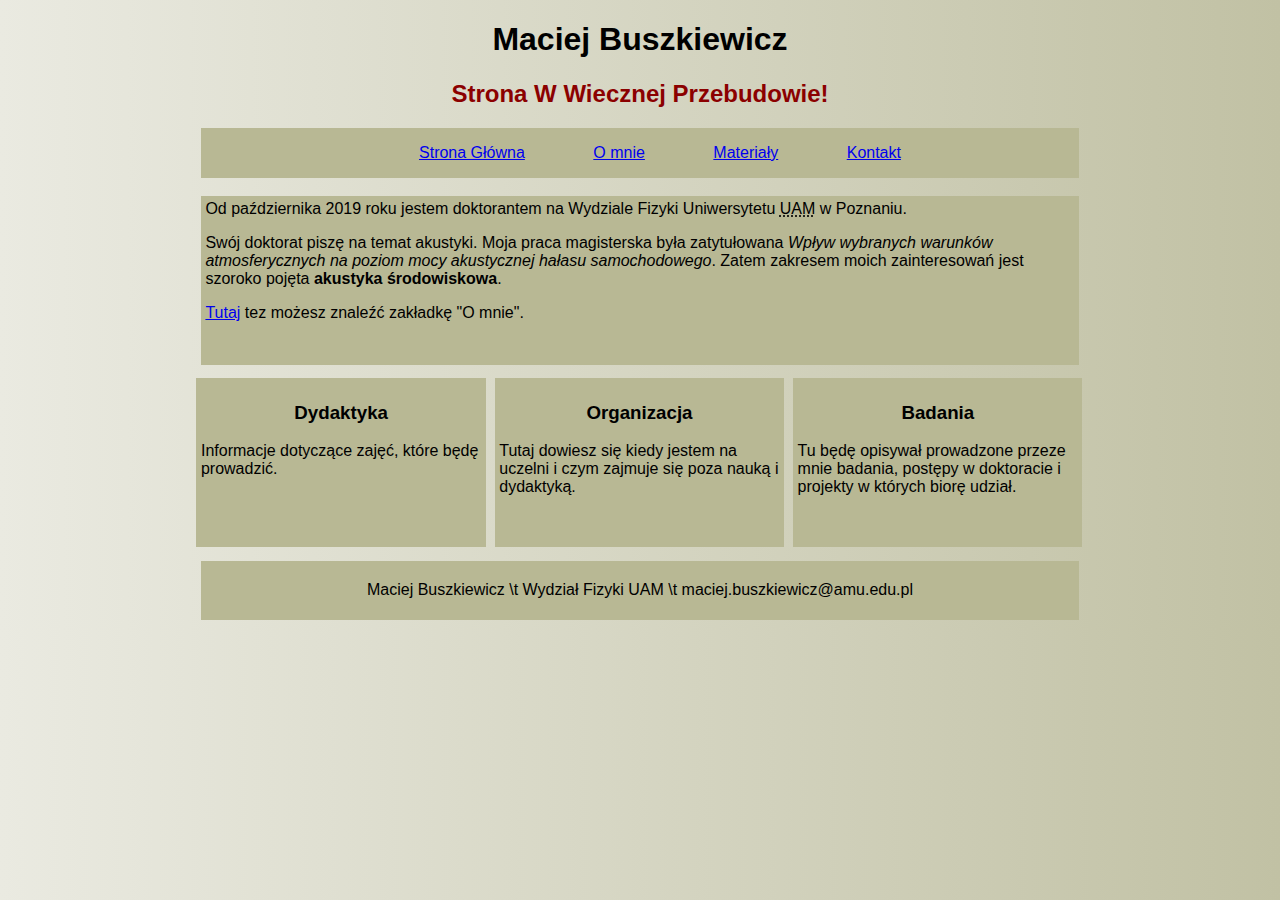
==== index.html @ 3b29667b "Initial commit" ====
<!DOCTYPE html>
<html>

	<head>
		<title>Akustyka - MB</title>
		<link href="css/index.css" type="text/css" rel="stylesheet" />
					
	</head>

	<body>
		<div id="header">
			<h1>Maciej Buszkiewicz</h1>
			<h2>Strona w wiecznej przebudowie!</h2>
		</div>

		<div id="nav">
			<ul class="menu">
				<li><a class="menu_link" href="index.html">Strona Główna</a></li>
				<li><a class="menu_link" href="o_mnie.html">O mnie</a></li>
				<li><a class="menu_link" href="materialy.html">Materiały</a></li>
				<li><a class="menu_link" href="kontakt.html">Kontakt</a></li>
			</ul>
		</div>

		<div id="content">
			<div id="feature"
				<p>Od października 2019 roku jestem doktorantem na Wydziale Fizyki Uniwersytetu <abbr title="im. Adama Mickiewicza">UAM</abbr> w Poznaniu.</p>
				<p>Swój doktorat piszę na temat akustyki. Moja praca magisterska była zatytułowana <i>Wpływ wybranych warunków atmosferycznych na poziom mocy akustycznej hałasu samochodowego</i>. Zatem zakresem moich zainteresowań jest szoroko pojęta <strong>akustyka środowiskowa</strong>.</p>
			<p><a href="o_mnie.html">Tutaj</a> tez możesz znaleźć zakładkę "O mnie".</p>
			</div>

			<div class="art dydaktyka">
				<h3 class="category">Dydaktyka</h3>
				<p>Informacje dotyczące zajęć, które będę prowadzić.</p>
			</div>

			<div class="art organizacja">
				<h3 class="category">Organizacja</h3>
				<p>Tutaj dowiesz się kiedy jestem na uczelni i czym zajmuje się poza nauką i dydaktyką.
			</div>

			<div class="art badania">
				<h3 class="category">Badania</h1>
				<p>Tu będę opisywał prowadzone przeze mnie badania, postępy w doktoracie i projekty w których biorę udział.</p>
			</div>

		</div>

		<div id="footer">
			<p>Maciej Buszkiewicz \t	Wydział Fizyki UAM \t	maciej.buszkiewicz@amu.edu.pl</p>
		</div>

	</body>


</html>
---- css/index.css ----
/*
domyślnie jest ustawiona wielkość czcionki na 16 pikseli!
*/

body {
	font-family:sans-serif;
	/*background-color: rgb(234, 234, 225);*/
	background-image: linear-gradient(to right, rgb(234, 234, 225), rgb(193, 193, 164));
	width: 70%;
	margin: 0 auto;}

#header{
	text-transform:capitalize;
	text-align: center;}

h2 {
	color: darkred;
	text-transform:capitalize;
	text-align:center;}

#content{
	overflow: auto;}

#nav, #feature, #footer{
	margin: 1%;}

#nav, #footer, #feature, .art{
	background-color: rgb(184, 184, 148);
	padding: 0.5%}

#nav{
	padding: 0.01em 0.01em 0.01em 0.01em;}

li{
	display: inline;
	padding: 2em;}

.dydaktyka, .organizacja, .badania{
	width: 31.3%;
	float: left;
	margin: 0.5%;}

#feature, .art{
	min-height: 10em;
	margin: 1em, 0em, 1em, 0em;}

#nav, #footer, h3.category{
	text-align: center;}
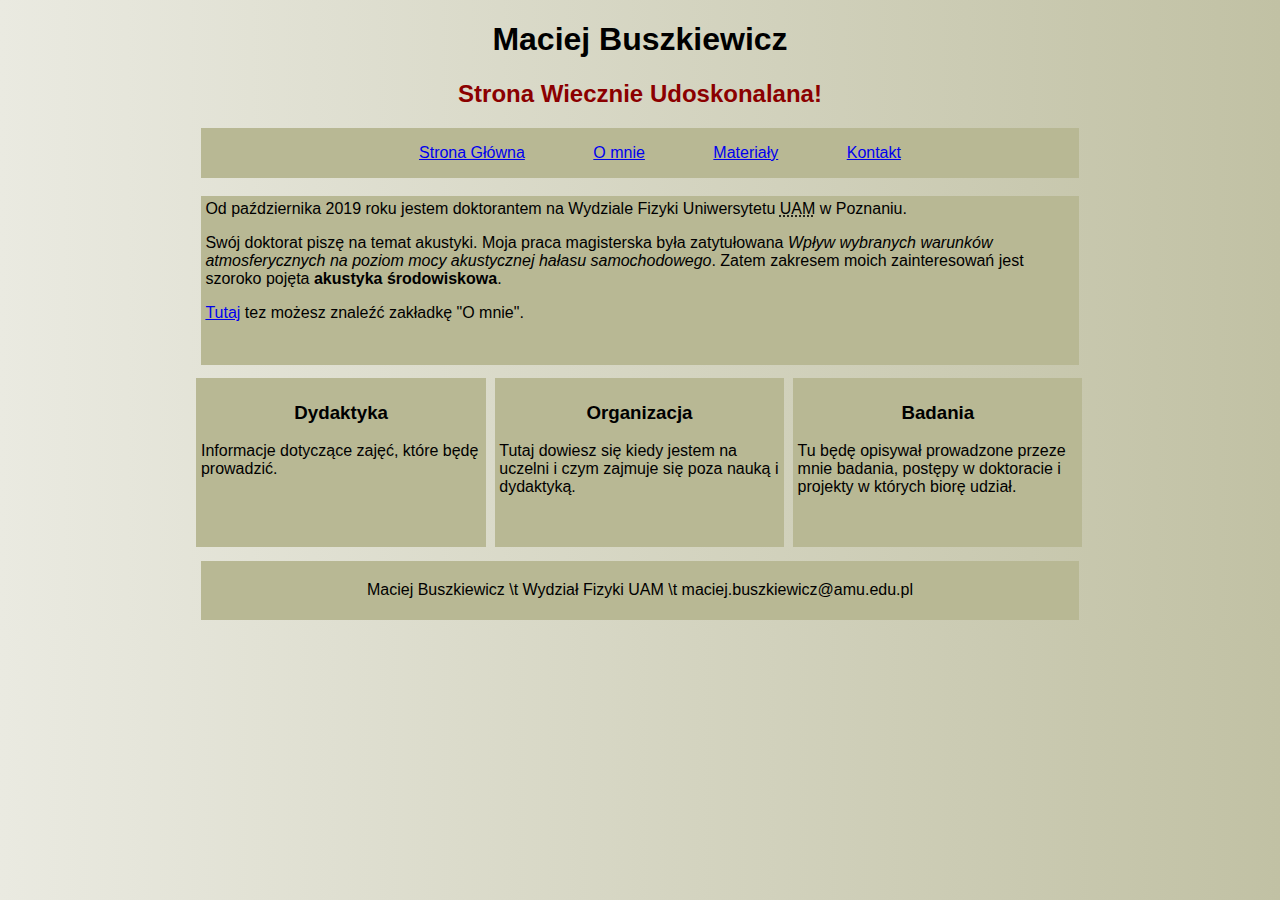
==== commit 4734f632: "changed index.html" ====
--- a/index.html
+++ b/index.html
@@ -10,7 +10,7 @@
 	<body>
 		<div id="header">
 			<h1>Maciej Buszkiewicz</h1>
-			<h2>Strona w wiecznej przebudowie!</h2>
+			<h2>Strona wiecznie udoskonalana!</h2>
 		</div>
 
 		<div id="nav">
